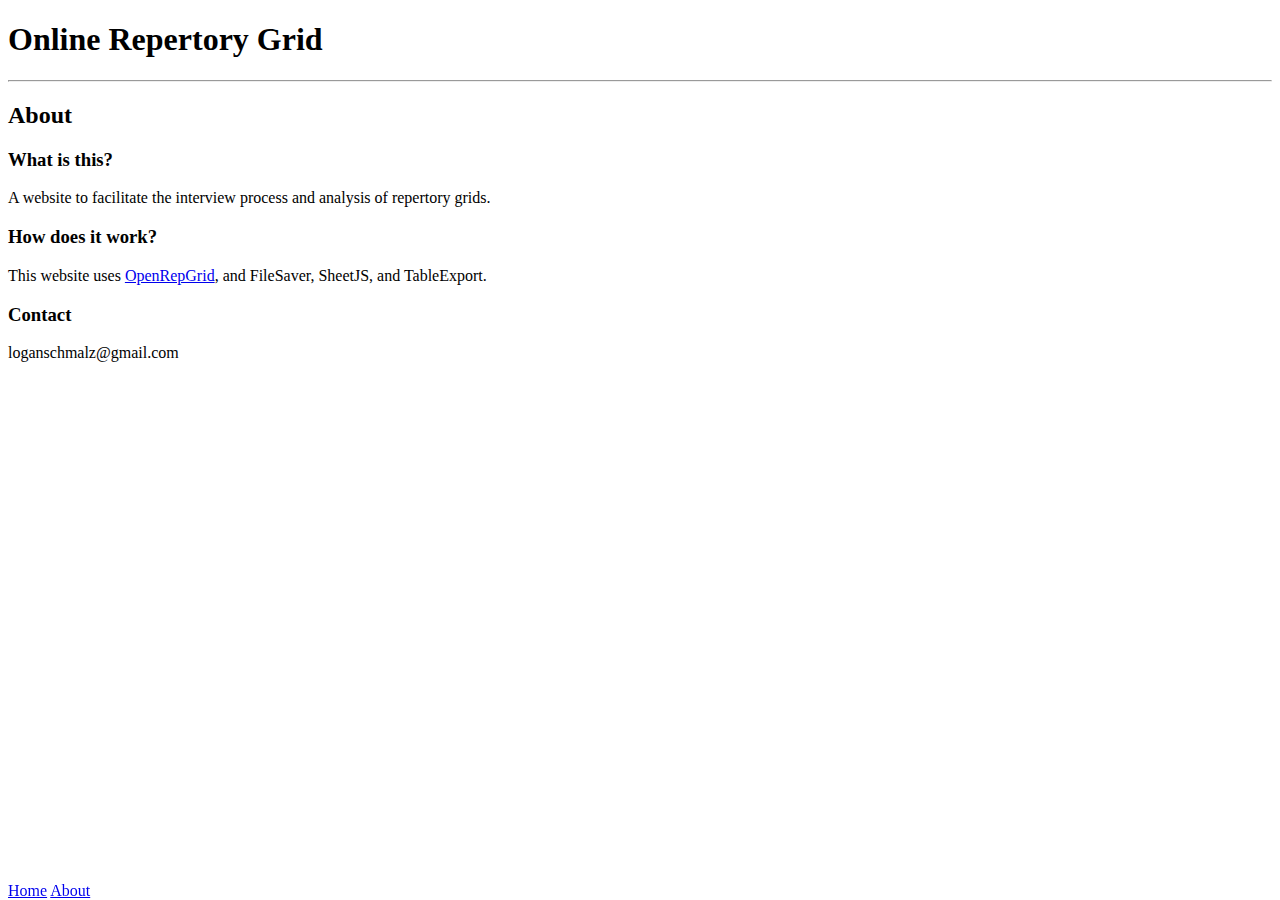
==== about.html @ 3e76ec43 "Add files via upload" ====
<!DOCTYPE html>
<html>
<head>
	<title>About Online Repertory Grid</title>
	<link rel="stylesheet" href="style.css">
</head>
<body>
	<header><h1>Online Repertory Grid</h1></header><hr>
	<h2>About</h2>
	<h3>What is this?</h3>
	A website to facilitate the interview process and analysis of repertory grids.
	<h3>How does it work?</h3>
	This website uses <a href="https://openrepgrid.org/">OpenRepGrid</a>, and FileSaver, SheetJS, and TableExport.
	<h3>Contact</h3>
	loganschmalz@gmail.com
	<footer><a href="index.html">Home</a> <a href="about.html">About</a></footer>
</body>
</html>
---- style.css ----
table {
    border-collapse: collapse;
	border-style: hidden;
}

td, th {
	min-width: 16px;
    border: 1px solid black;
}

#ratingL, #ratingR {
	width: 24px;
}

footer {
	position: fixed;
	bottom: 0px;
}
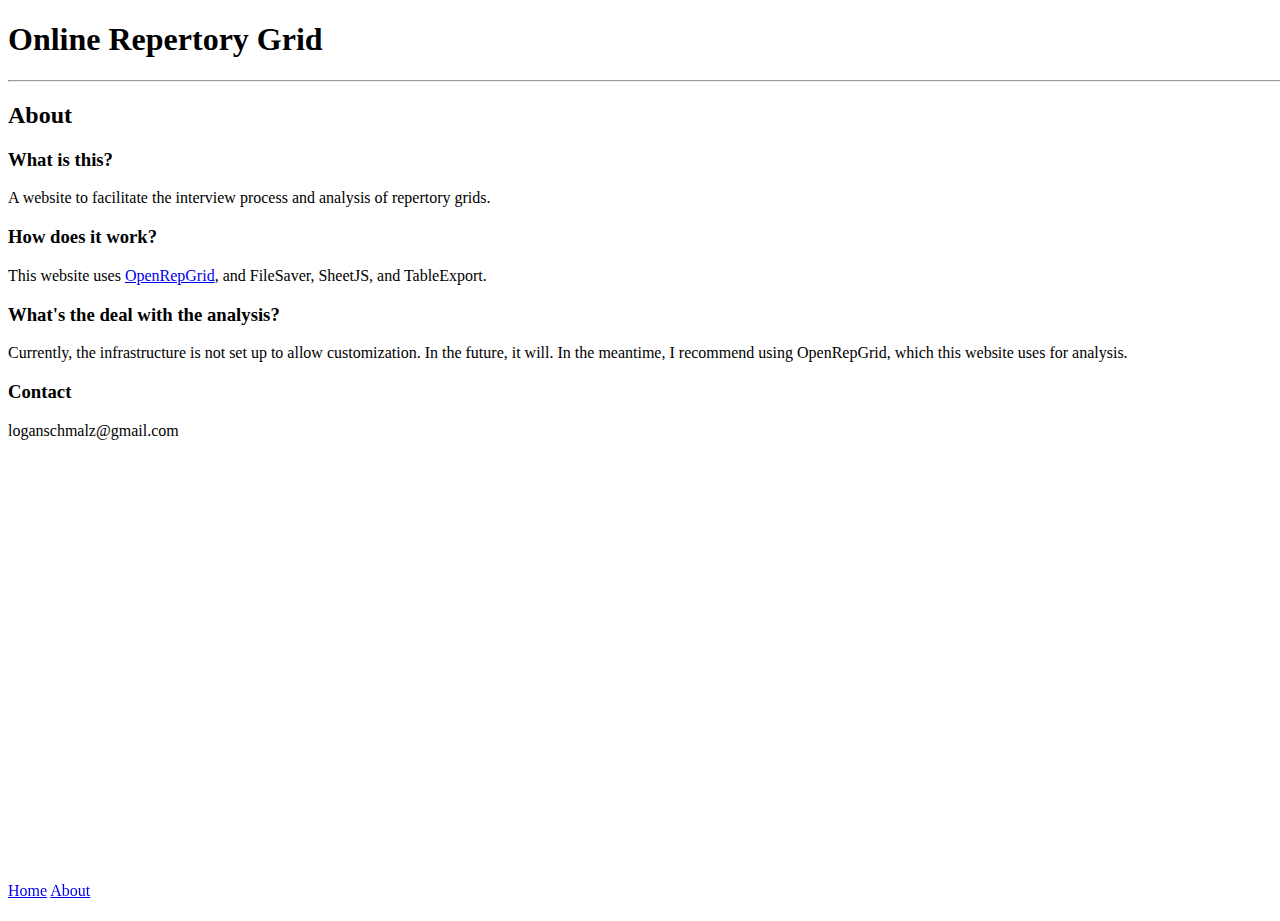
==== commit 25cf0a9e: "HTML simplification, PHP update, Interview and CSS" ====
--- a/about.html
+++ b/about.html
@@ -11,6 +11,8 @@
 	A website to facilitate the interview process and analysis of repertory grids.
 	<h3>How does it work?</h3>
 	This website uses <a href="https://openrepgrid.org/">OpenRepGrid</a>, and FileSaver, SheetJS, and TableExport.
+	<h3>What's the deal with the analysis?</h3>
+	Currently, the infrastructure is not set up to allow customization. In the future, it will. In the meantime, I recommend using OpenRepGrid, which this website uses for analysis.
 	<h3>Contact</h3>
 	loganschmalz@gmail.com
 	<footer><a href="index.html">Home</a> <a href="about.html">About</a></footer>
--- a/style.css
+++ b/style.css
@@ -1,3 +1,8 @@
+html, body {
+	height: 100%;
+	width: 100%;
+}
+
 table {
     border-collapse: collapse;
 	border-style: hidden;
@@ -15,4 +20,19 @@
 footer {
 	position: fixed;
 	bottom: 0px;
+}
+
+#tableDiv {
+	float: left;
+}
+
+#grid {
+	overflow: auto;
+}
+
+#interview {
+	background-color: whitesmoke;
+	overflow: auto;
+	width: 40vh;
+	height: 15vh;
 }